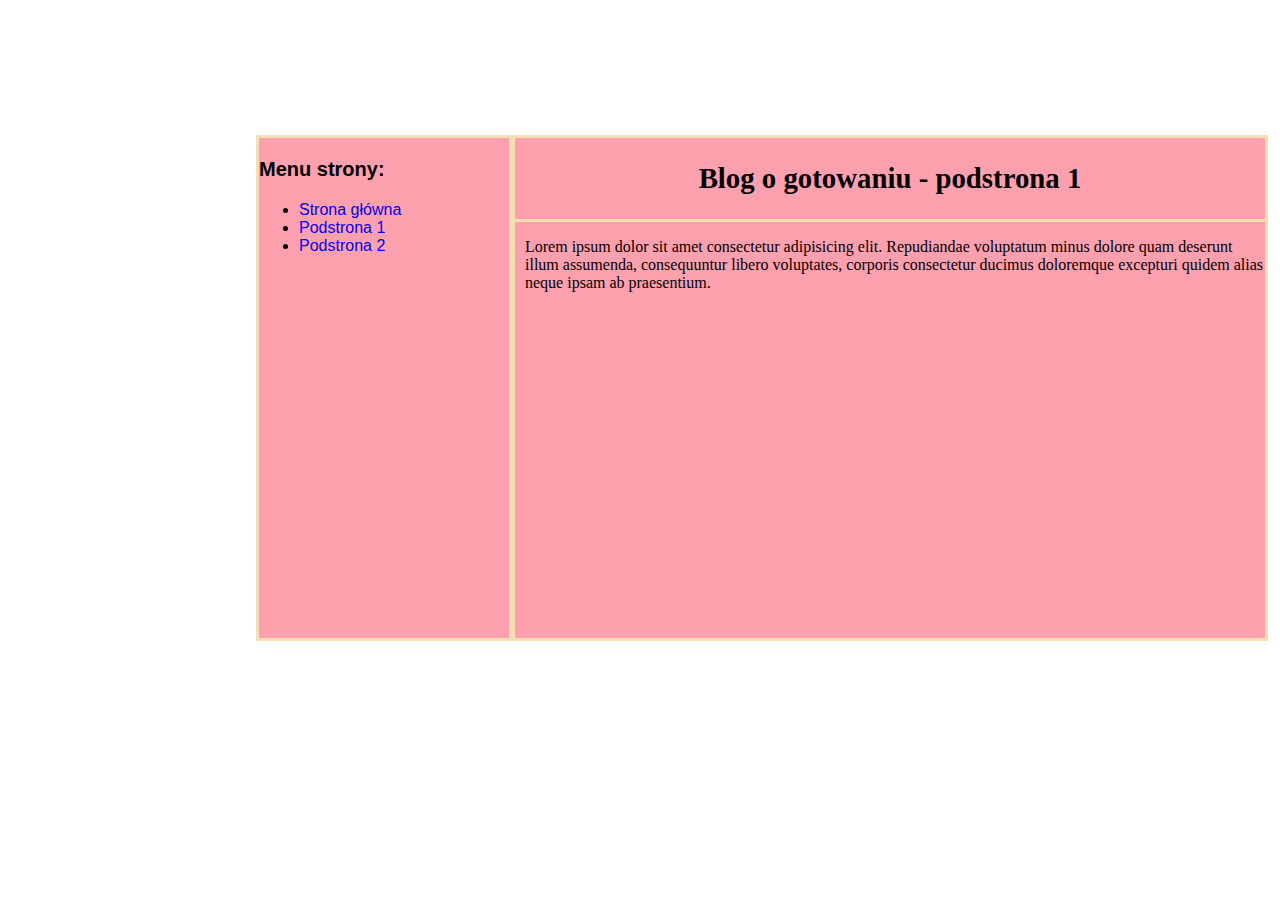
==== s1.html @ 4a2000c3 "Add files via upload" ====
<!DOCTYPE html>
<html>
<head>
    <meta charset="UTF-8">
    <title>Blog o gotowaniu</title>

    <link rel="stylesheet" href="style.css">
</head>
<body>
    <div class="wrapper">
        <div class="menu">
            <p class="menuText">Menu strony:</p>
            <ul>
                <li><a href="./index.html" class="pageText">Strona główna</a></li>
                <li><a href="./s1.html" class="pageText">Podstrona 1</a></li>
                <li><a href="./s2.html" class="pageText">Podstrona 2</a></li>
            </ul>
        </div>

        <div class="main">
            <div class="banner">
                <h2>Blog o gotowaniu - podstrona 1</h2>
            </div>

            <div class="mainText">
                <p style="margin-left: 10px;">
                    Lorem ipsum dolor sit amet consectetur adipisicing elit. 
                    Repudiandae voluptatum minus dolore quam deserunt illum assumenda, consequuntur libero voluptates, corporis consectetur ducimus doloremque excepturi quidem alias neque ipsam ab praesentium.
                </p>
            </div>
        </div>
    </div>
</body>
</html>
---- style.css ----
.menu {
    background-color: #ffa0ae;
    border: 3px solid wheat;
    width: 250px;
    height: 500px;
    float: left;
}

.main {
    background-color: #ffa0ae;
    border: 3px solid wheat;
    width: 750px;
    height: 500px;
    float: left;
}

.banner {
    border-bottom: 3px solid wheat;
    text-align: center;
    font-size: 120%;
}

.wrapper {
    position: absolute;
    top: 15%;
    left: 20%;
}

a:hover { color: yellow; }
a { text-decoration: none; }

.menuText {
    font-size: 20px; 
    font-family: Arial; 
    font-weight: bold;
}

.pageText {
    font-family: Arial; 
    font-size: 15;
}
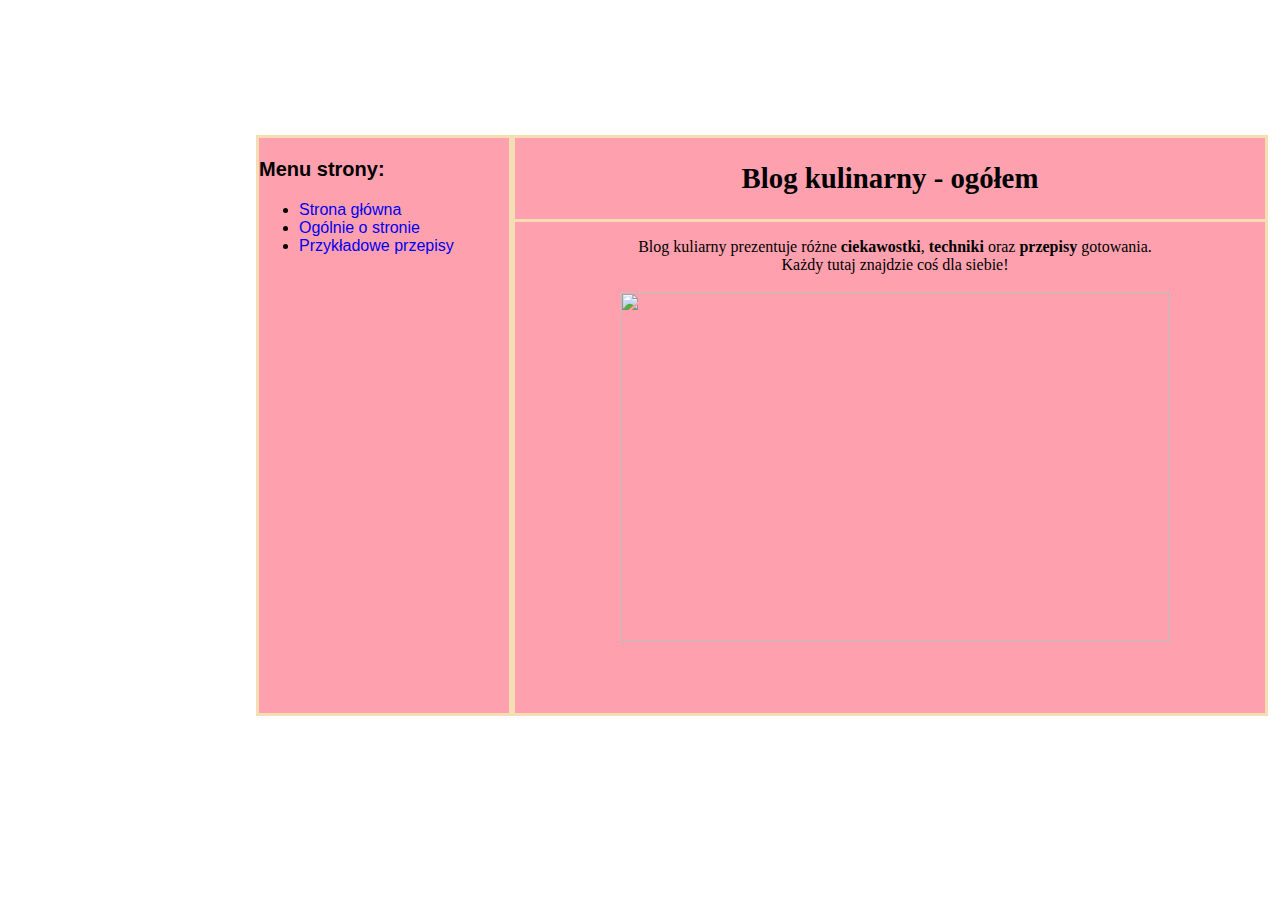
==== commit e76a46dd: "Add files via upload" ====
--- a/s1.html
+++ b/s1.html
@@ -12,20 +12,22 @@
             <p class="menuText">Menu strony:</p>
             <ul>
                 <li><a href="./index.html" class="pageText">Strona główna</a></li>
-                <li><a href="./s1.html" class="pageText">Podstrona 1</a></li>
-                <li><a href="./s2.html" class="pageText">Podstrona 2</a></li>
+                <li><a href="./s1.html" class="pageText">Ogólnie o stronie</a></li>
+                <li><a href="./s2.html" class="pageText">Przykładowe przepisy</a></li>
             </ul>
         </div>
 
         <div class="main">
             <div class="banner">
-                <h2>Blog o gotowaniu - podstrona 1</h2>
+                <h2>Blog kulinarny - ogółem</h2>
             </div>
 
             <div class="mainText">
-                <p style="margin-left: 10px;">
-                    Lorem ipsum dolor sit amet consectetur adipisicing elit. 
-                    Repudiandae voluptatum minus dolore quam deserunt illum assumenda, consequuntur libero voluptates, corporis consectetur ducimus doloremque excepturi quidem alias neque ipsam ab praesentium.
+                <p style="margin-left: 10px; text-align: center;">
+                    Blog kuliarny prezentuje różne <b>ciekawostki</b>, <b>techniki</b> oraz <b>przepisy</b> gotowania.<br>
+                    Każdy tutaj znajdzie coś dla siebie!<br><br>
+
+                    <img src="./img/bg.jpg" class="bgImage">
                 </p>
             </div>
         </div>
--- a/style.css
+++ b/style.css
@@ -2,7 +2,7 @@
     background-color: #ffa0ae;
     border: 3px solid wheat;
     width: 250px;
-    height: 500px;
+    height: 575px;
     float: left;
 }
 
@@ -10,7 +10,7 @@
     background-color: #ffa0ae;
     border: 3px solid wheat;
     width: 750px;
-    height: 500px;
+    height: 575px;
     float: left;
 }
 
@@ -38,4 +38,23 @@
 .pageText {
     font-family: Arial; 
     font-size: 15;
+}
+
+.mainImage {
+    width: 500px;
+    height: 400px;
+}
+
+.bigosImg {
+    position: absolute;
+    right: 3%;
+    top: 25%;
+
+    width: 250px;
+    height: 230px;
+}
+
+.bgImage {
+    width: 550px;
+    height: 350px;
 }